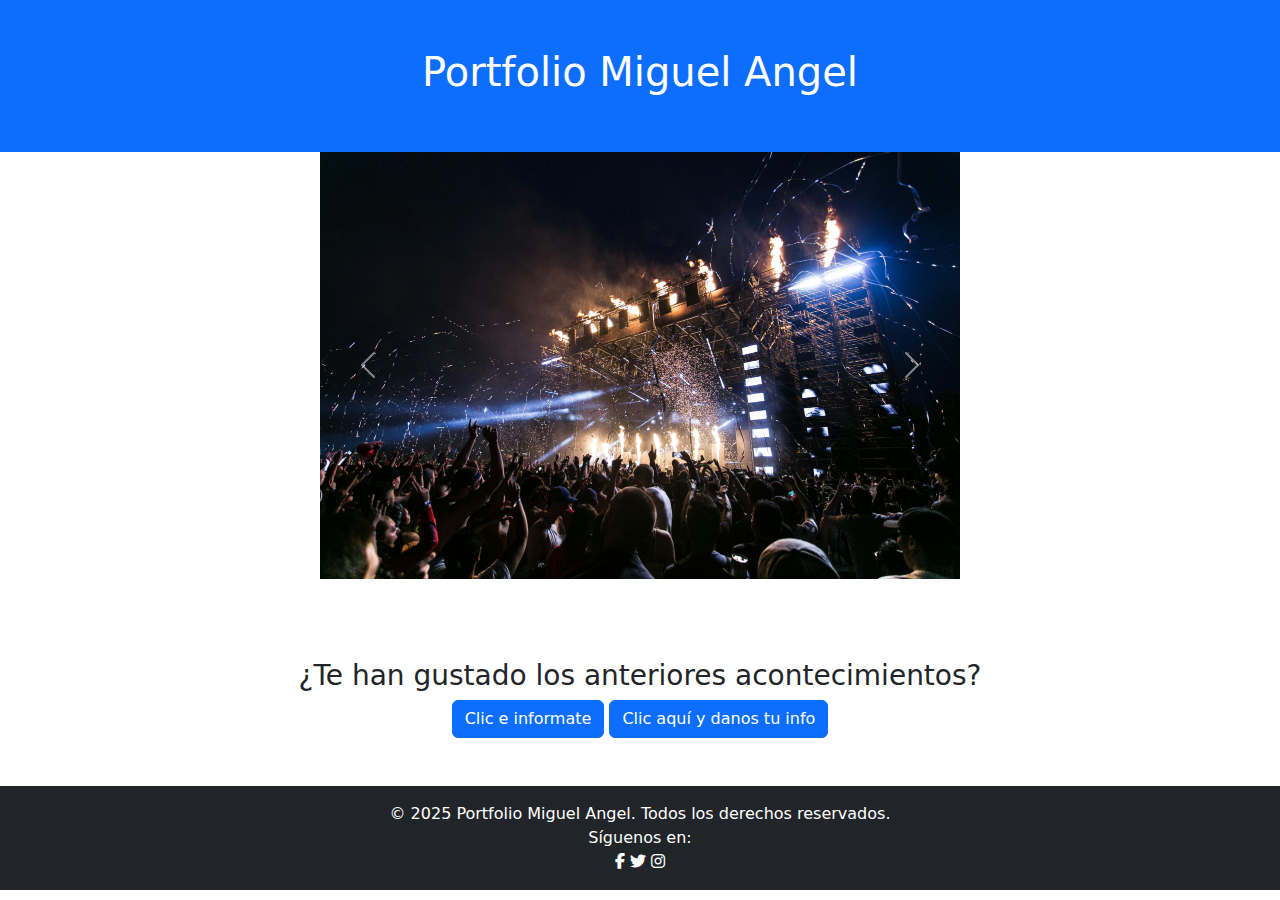
==== esdeveniments/html.html @ 38d2554b "commit" ====
<!DOCTYPE html>
<html lang="en">

<head>
  <meta charset="UTF-8">
  <meta name="viewport" content="width=device-width, initial-scale=1.0">
  <title>Document</title>
  <link rel="stylesheet" href="css.css">
  <link rel="stylesheet" href="https://cdnjs.cloudflare.com/ajax/libs/font-awesome/6.5.1/css/all.min.css">
  <link rel="stylesheet" href="https://cdn.jsdelivr.net/npm/bootstrap@5.3.3/dist/css/bootstrap.min.css">
</head>

<body>
  <!-- Crear un portfolio con bootstrap -->
  <!-- Debe tener TITULO -->
  <!-- Carrusel con 3 imagenes que representen tres diferentes acontecimientos (competicion deportes, conierto, seri nueva, etc.) -->
  <!-- Boton de reserva que abra un modal de Bootstrap -->
  <!-- Modal que contenga un formulario para poder introducir los datos personales del user (nom, etc.), un input select para escoger un acontecimiento i un input per poder introducir la data i l’hora -->
  <header class="bg-primary text-white text-center py-5">
    <h1>Portfolio Miguel Angel</h1>
  </header>

  <!-- Vamos con el carrousel: -->
  <div id="carouselExample" class="carousel slide">
    <div class="carousel-inner">
      <div class="carousel-item active">
        <img src="img/conciertos-en-Barcelona-2025-scaled.jpg" class="d-block w-100" alt="...">
      </div>
      <div class="carousel-item">
        <img src="img/pexels-koolshooters-9945197.jpg" class="d-block w-100" alt="...">
      </div>
      <div class="carousel-item">
        <img src="img/primera-imagen-protagonistas-respira-nueva-serie-carlos-montero-netflix_98.webp" class="d-block w-100" alt="...">
      </div>
    </div>
    <button class="carousel-control-prev" type="button" data-bs-target="#carouselExample" data-bs-slide="prev">
      <span class="carousel-control-prev-icon" aria-hidden="true"></span>
    </button>
    <button class="carousel-control-next" type="button" data-bs-target="#carouselExample" data-bs-slide="next">
      <span class="carousel-control-next-icon" aria-hidden="true"></span>
    </button>
  </div>

  <!-- Boton con modal en bootstrap -->
  <div class="container-modal">
    <h3>¿Te han gustado los anteriores acontecimientos?</h3>

    <button type="button" class="btn btn-primary mb-5" data-bs-toggle="modal" data-bs-target="#exampleModal">
      Clic e informate
    </button>

    <!-- Modal -->

    <div class="modal fade" id="exampleModal" tabindex="-1" aria-labelledby="exampleModalLabel" aria-hidden="true">
      <div class="modal-dialog" role="document">
        <div class="modal-content">
          <div class="modal-header">
            <h5 class="modal-title" id="staticBackdropLabel">Reserva tu evento</h5>
            <button type="button" class="close"  data-bs-dismiss="modal" aria-label="Close">
              <span aria-hidden="true">&times;</span>
            </button>
          </div>
          <div class="modal-body">
            Reserva en este link, <a href="https://www.booking.com" target="_blank">https://www.booking.com</a>
          </div>
          <div class="modal-footer">
            <button type="button" class="btn btn-secondary"  data-bs-dismiss="modal">Cerrar</button>
            <button type="button" class="btn btn-primary"  data-bs-dismiss="modal">Entendido</button>
          </div>
        </div>
      </div>
    </div>




    <button type="button" class="btn btn-primary mb-5" data-bs-toggle="modal" data-bs-target="#formModal">
      Clic aquí y danos tu info
    </button>
    <!-- Modal para formulario -->
    <div class="modal fade" id="formModal" tabindex="-1" role="dialog" aria-labelledby="formModalLabel"
      aria-hidden="true">
      <div class="modal-dialog" role="document">
        <div class="modal-content">
          <div class="modal-header">
            <!-- aqui el titulo -->
            <h4>Cuentanos sobre ti, tu nombre, apellido, etc.</h4>
          </div>

          <div class="modal-body">

            <form>

              <div class="form-group">
                <label for="nombre">Nombre</label>
                <input type="text" class="form-control" id="nombre" aria-describedby="nombreHelp">
              </div>

              <div class="form-group">
                <label for="apellido">Apellido</label>
                <input type="text" class="form-control" id="apellido">
              </div>

              <div class="form-group">
                <label for="email">Email</label>
                <input type="email" class="form-control" id="email">
              </div>

              <div class="form-group">
                <label for="telefono">Telefono</label>
                <input type="tel" class="form-control" id="telefono">
              </div>

              <div class="form-group">
                <label for="evento">Escoge un acontecimiento</label>
                <select class="form-control" id="evento">
                  <option>Competición de deportes</option>
                  <option>Concierto</option>
                  <option>Serie nueva</option>
                </select>
              </div>

              <div class="form-group">
                <label for="fecha">Fecha y hora</label>
                <input type="datetime-local" class="form-control" id="fecha">
              </div>

              <div class="modal-footer">
                <button type="button" class="btn btn-secondary" data-bs-dismiss="modal">Cerrar</button>
                <button type="button" class="btn btn-primary" data-bs-dismiss="modal">Entendido</button>
              </div>
            </form>
          </div>
        </div>
      </div>

    </div>

    <!-- Footer -->
    <footer class="bg-dark text-white text-center py-3">
      <div class="container">
        <p class="mb-0">© 2025 Portfolio Miguel Angel. Todos los derechos reservados.</p>
        <p class="mb-0">Síguenos en: <br>
          <a href="#" class="text-white ml-2"><i class="fab fa-facebook-f"></i></a>
          <a href="#" class="text-white ml-2"><i class="fab fa-twitter"></i></a>
          <a href="#" class="text-white ml-2"><i class="fab fa-instagram"></i></a>
        </p>
      </div>
    </footer>

    <!-- Bootstrap 5 JS -->
    <script src="https://cdn.jsdelivr.net/npm/bootstrap@5.3.3/dist/js/bootstrap.min.js" integrity="sha384-0pUGZvbkm6XF6gxjEnlmuGrJXVbNuzT9qBBavbLwCsOGabYfZo0T0to5eqruptLy" crossorigin="anonymous"></script>
    <!-- Bootstrap 5 JS con popper.js -->
    <script src="https://cdn.jsdelivr.net/npm/bootstrap@5.3.3/dist/js/bootstrap.bundle.min.js" integrity="sha384-ho+yB90D+AF1U0UptL3PsZNnW3cocInFYKx+H/r+93EavpN+X9/2z5oR8q5KWp6m" crossorigin="anonymous"></script>
</body>

</html>
---- esdeveniments/css.css ----
carouselExample, carousel-inner, carousel-item, img {
    width: 100px;
}

#carouselExample{
    width: 50%;
    margin: 0 auto;
    background-color: black;
}

.container-modal{
    margin-top: 80px;
    text-align: center;
}
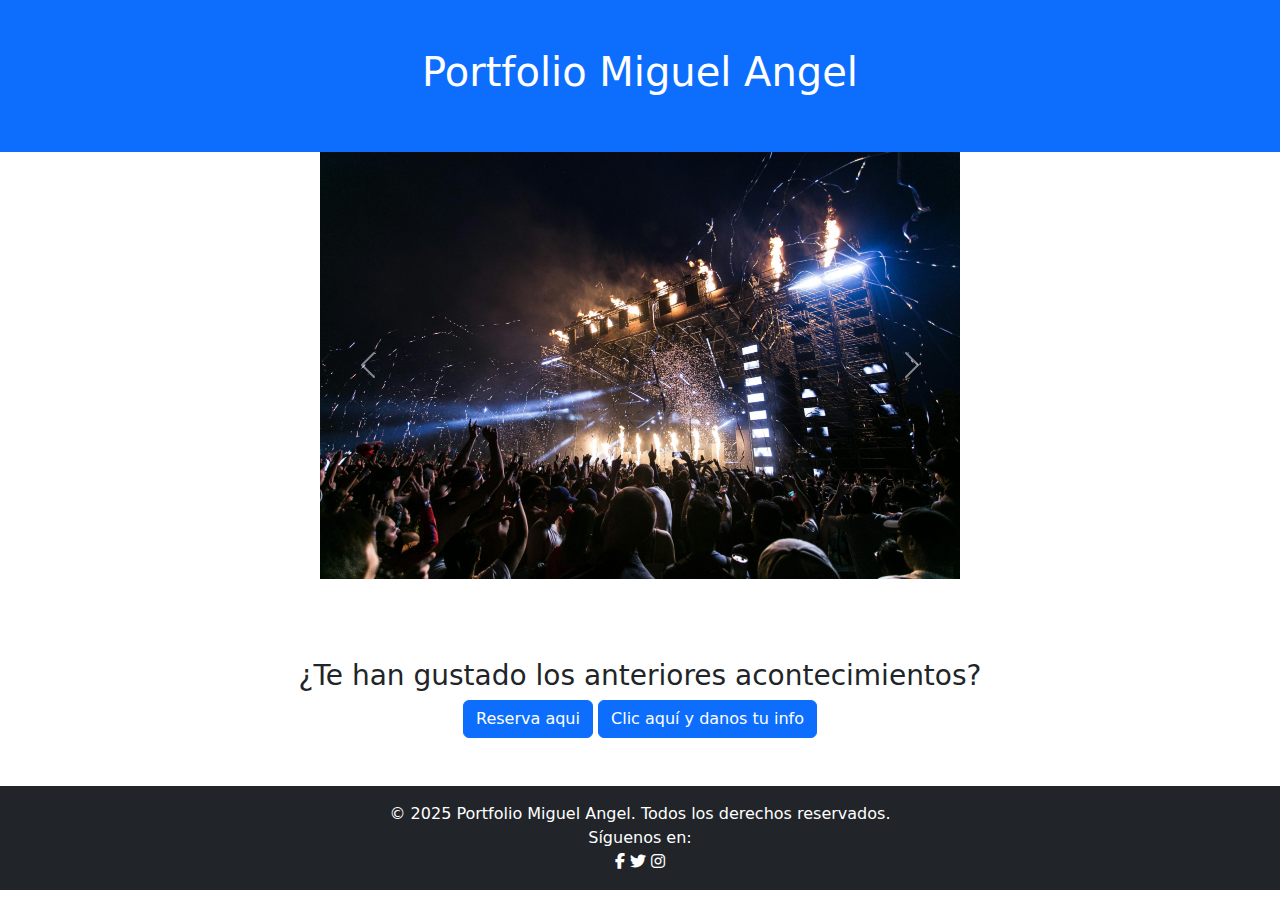
==== commit 1b1070f3: "commit" ====
--- a/esdeveniments/html.html
+++ b/esdeveniments/html.html
@@ -46,11 +46,10 @@
     <h3>¿Te han gustado los anteriores acontecimientos?</h3>
 
     <button type="button" class="btn btn-primary mb-5" data-bs-toggle="modal" data-bs-target="#exampleModal">
-      Clic e informate
+      Reserva aqui
     </button>
 
     <!-- Modal -->
-
     <div class="modal fade" id="exampleModal" tabindex="-1" aria-labelledby="exampleModalLabel" aria-hidden="true">
       <div class="modal-dialog" role="document">
         <div class="modal-content">
@@ -61,11 +60,11 @@
             </button>
           </div>
           <div class="modal-body">
-            Reserva en este link, <a href="https://www.booking.com" target="_blank">https://www.booking.com</a>
+            ¡Reserva aqui!
           </div>
           <div class="modal-footer">
             <button type="button" class="btn btn-secondary"  data-bs-dismiss="modal">Cerrar</button>
-            <button type="button" class="btn btn-primary"  data-bs-dismiss="modal">Entendido</button>
+            <a href="https://www.booking.com/index.es.html" class="btn btn-primary">Clica y visita</a>
           </div>
         </div>
       </div>
